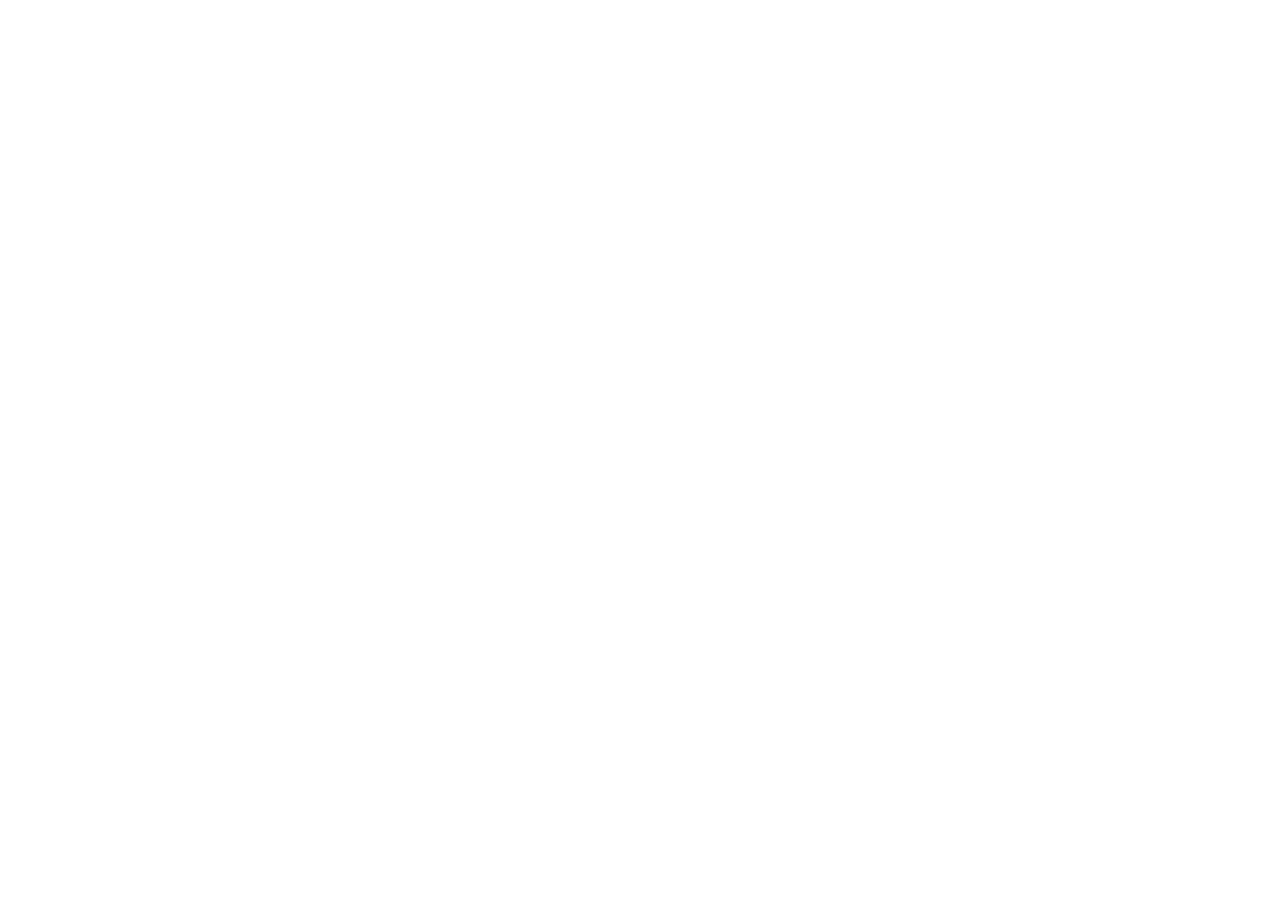
==== index.html @ 368e8e7f "completed file structure" ====
<!DOCTYPE html>
<html lang="en">
<head>
    <meta charset="UTF-8">
    <meta http-equiv="X-UA-Compatible" content="IE=edge">
    <meta name="viewport" content="width=device-width, initial-scale=1.0">
    <title>Document</title>
</head>
<body>
    
</body>
</html>
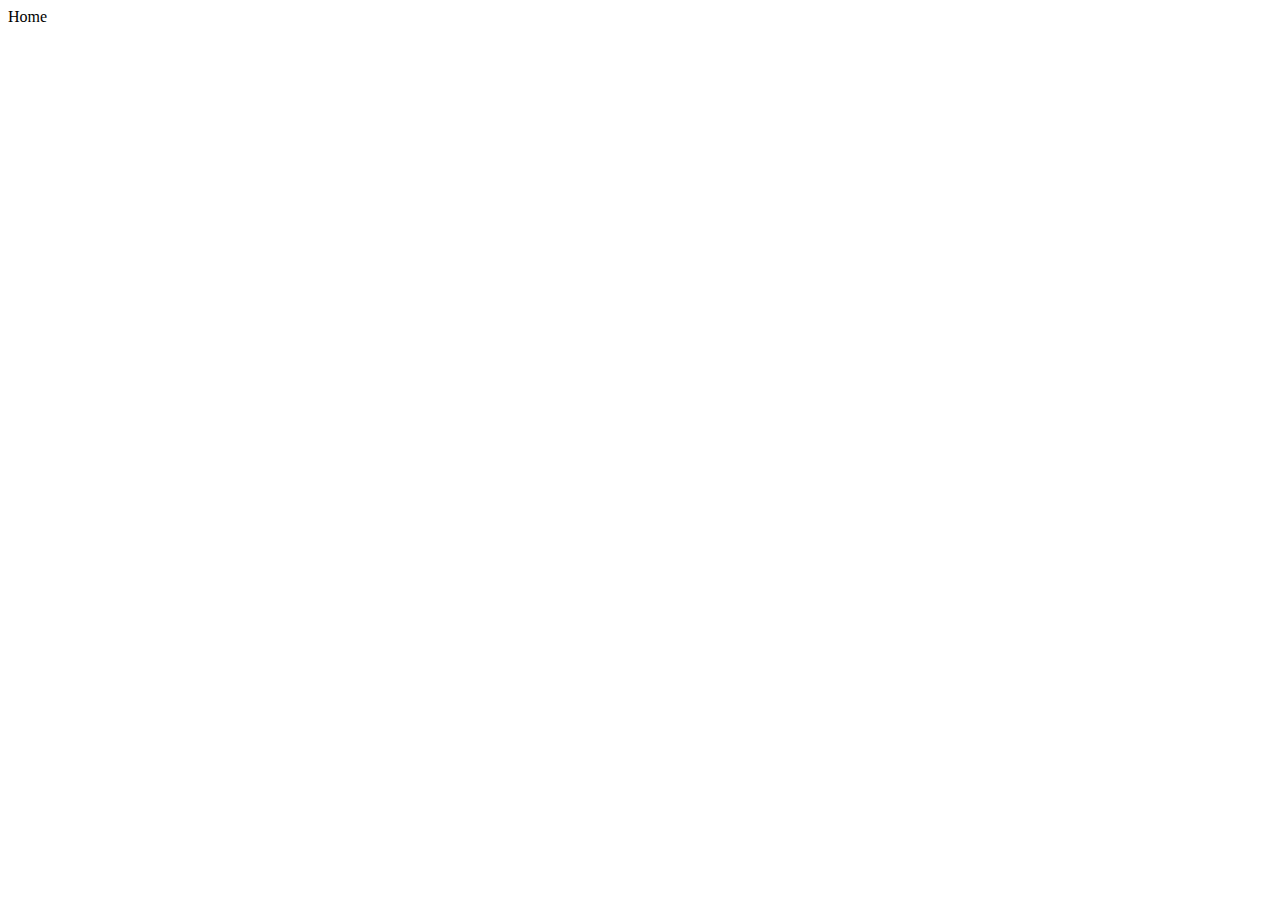
==== commit b96deba6: "cart, product and home page css,js and html file added" ====
--- a/index.html
+++ b/index.html
@@ -1,12 +1,38 @@
 <!DOCTYPE html>
 <html lang="en">
-<head>
-    <meta charset="UTF-8">
-    <meta http-equiv="X-UA-Compatible" content="IE=edge">
-    <meta name="viewport" content="width=device-width, initial-scale=1.0">
-    <title>Document</title>
-</head>
-<body>
-    
-</body>
-</html>+  <head>
+    <meta charset="UTF-8" />
+    <meta http-equiv="X-UA-Compatible" content="IE=edge" />
+    <meta name="viewport" content="width=device-width, initial-scale=1.0" />
+    <title>Project-Ecommerce</title>
+    <!-- bootstrap css cdn-->
+    <link
+      href="https://cdn.jsdelivr.net/npm/bootstrap@5.1.3/dist/css/bootstrap.min.css"
+      rel="stylesheet"
+      integrity="sha384-1BmE4kWBq78iYhFldvKuhfTAU6auU8tT94WrHftjDbrCEXSU1oBoqyl2QvZ6jIW3"
+      crossorigin="anonymous"
+    />
+    <!-- bootstrap js cdn-->
+    <script
+      src="https://cdn.jsdelivr.net/npm/@popperjs/core@2.10.2/dist/umd/popper.min.js"
+      integrity="sha384-7+zCNj/IqJ95wo16oMtfsKbZ9ccEh31eOz1HGyDuCQ6wgnyJNSYdrPa03rtR1zdB"
+      crossorigin="anonymous"
+    ></script>
+    <script
+      src="https://cdn.jsdelivr.net/npm/bootstrap@5.1.3/dist/js/bootstrap.min.js"
+      integrity="sha384-QJHtvGhmr9XOIpI6YVutG+2QOK9T+ZnN4kzFN1RtK3zEFEIsxhlmWl5/YESvpZ13"
+      crossorigin="anonymous"
+    ></script>
+    <!-- font awesome cdn  -->
+    <link
+      rel="stylesheet"
+      href="https://cdnjs.cloudflare.com/ajax/libs/font-awesome/5.15.4/css/all.min.css"
+      integrity="sha512-1ycn6IcaQQ40/MKBW2W4Rhis/DbILU74C1vSrLJxCq57o941Ym01SwNsOMqvEBFlcgUa6xLiPY/NS5R+E6ztJQ=="
+      crossorigin="anonymous"
+      referrerpolicy="no-referrer"
+    />
+  </head>
+  <body>
+    Home
+  </body>
+</html>
